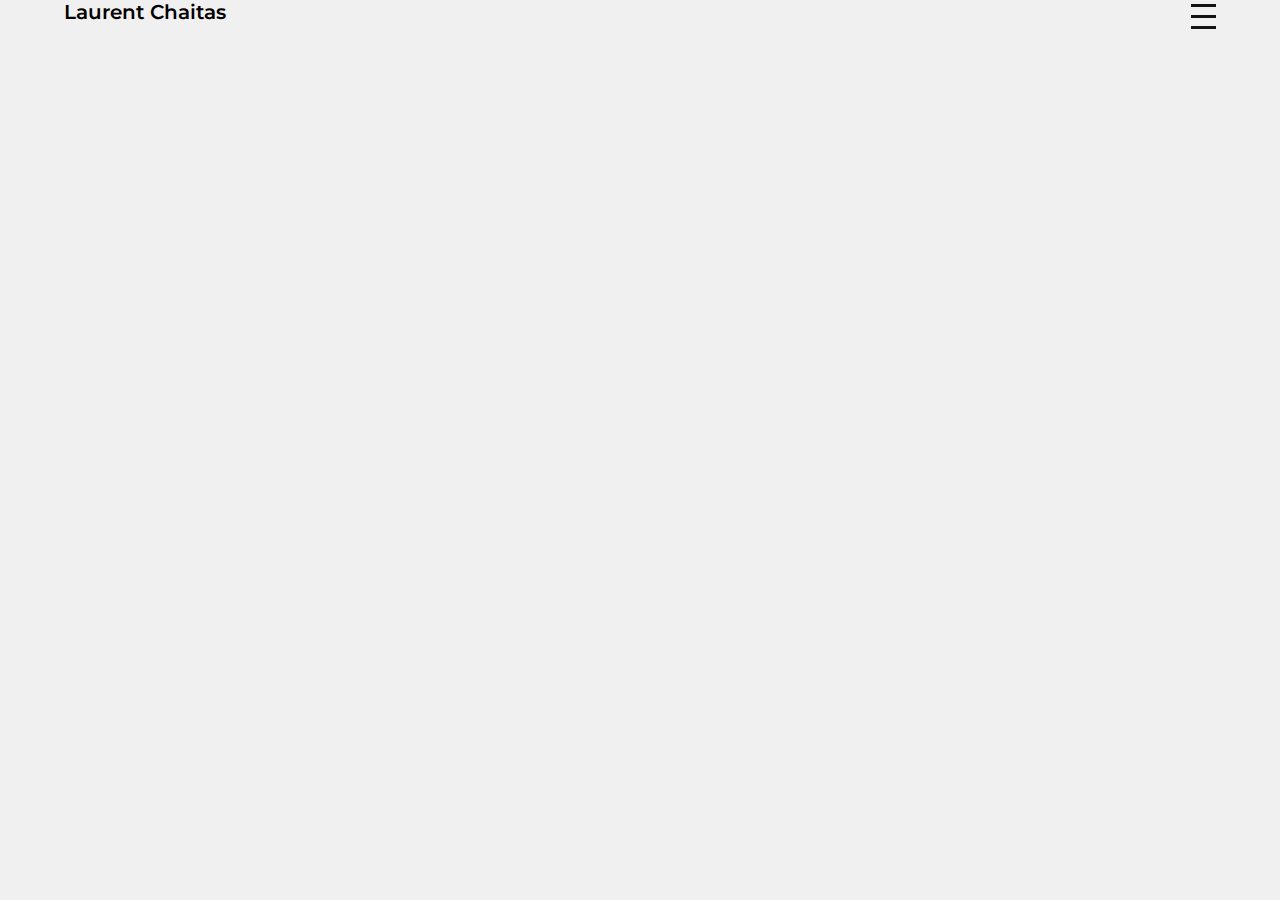
==== index.html @ bd7a6449 "navbar created" ====
<!DOCTYPE html>
<html lang="en">
  <head>
    <meta charset="UTF-8" />
    <meta http-equiv="X-UA-Compatible" content="IE=edge" />
    <meta name="viewport" content="width=device-width, initial-scale=1.0" />
    <!-- Stylesheets links -->
    <link rel="stylesheet" href="./styles/styles.css" />
    <!-- fonts -->
    <link
      href="https://fonts.googleapis.com/css2?family=Montserrat:ital,wght@0,100;0,200;0,300;0,400;0,500;0,600;0,700;0,800;0,900;1,100;1,200;1,300;1,400;1,500;1,600;1,700;1,800;1,900&display=swap"
      rel="stylesheet"
    />
    <title>Laurent Chaitas</title>
  </head>
  <body>
    <header class="container">
      <nav>
        <span class="nav-title">laurent chaitas</span>
        <div class="menu">
          <span class="bar"></span>
          <span class="bar"></span>
          <span class="bar"></span>
        </div>
        <div class="menu-links">
          <ul>
            <li>work</li>
            <li>about</li>
            <li>contact</li>
          </ul>
        </div>
      </nav>
    </header>
  </body>
</html>
---- styles/styles.css ----
/* initialisation de la page */
* {
  margin: 0;
  padding: 0;
  list-style: none;
}
:root {
  --bg1: #f0f0f0;
  --fg1: #131313;
  font-family: "montserrat";
  font-weight: 600;
  font-size: 20px;
}
body {
  background-color: var(--bg1);
}
.container {
  width: 90%;
  margin: auto;
}

/* navbar */
nav {
  display: flex;
  justify-content: space-between;
}
.nav-title {
  text-transform: capitalize;
}
.menu {
  display: flex;
  flex-direction: column;
}
.bar {
  width: 25px;
  height: 3px;
  background-color: var(--fg1);
  margin: 4px 0;
}
.menu-links {
  display: none;
}
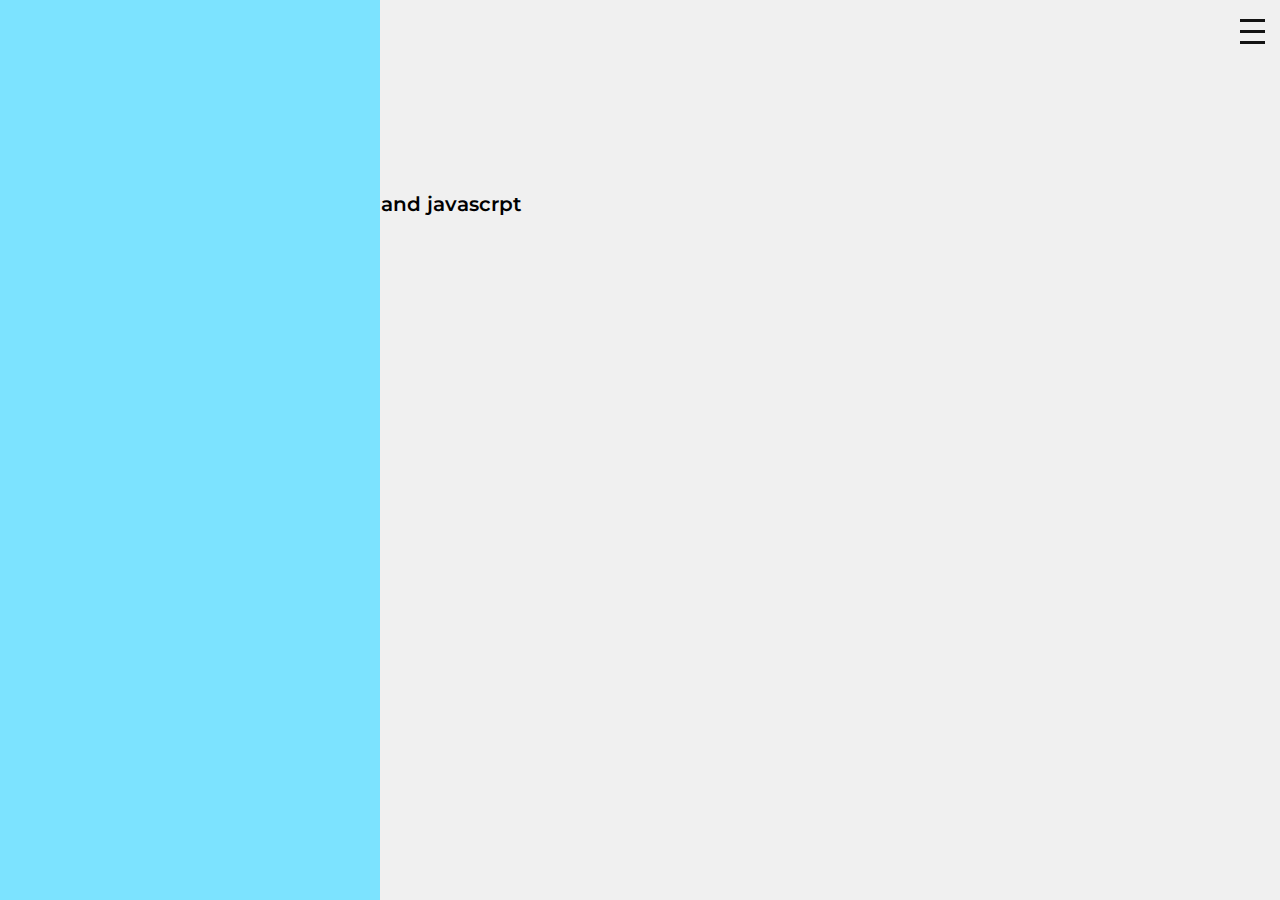
==== commit 932b5518: "toggle de la navbar" ====
--- a/index.html
+++ b/index.html
@@ -6,6 +6,7 @@
     <meta name="viewport" content="width=device-width, initial-scale=1.0" />
     <!-- Stylesheets links -->
     <link rel="stylesheet" href="./styles/styles.css" />
+    <link rel="stylesheet" href="./styles/index.css" />
     <!-- fonts -->
     <link
       href="https://fonts.googleapis.com/css2?family=Montserrat:ital,wght@0,100;0,200;0,300;0,400;0,500;0,600;0,700;0,800;0,900;1,100;1,200;1,300;1,400;1,500;1,600;1,700;1,800;1,900&display=swap"
@@ -14,15 +15,15 @@
     <title>Laurent Chaitas</title>
   </head>
   <body>
-    <header class="container">
-      <nav>
+    <header>
+      <nav class="relative">
         <span class="nav-title">laurent chaitas</span>
-        <div class="menu">
+        <div class="burger">
           <span class="bar"></span>
           <span class="bar"></span>
           <span class="bar"></span>
         </div>
-        <div class="menu-links">
+        <div class="menu">
           <ul>
             <li>work</li>
             <li>about</li>
@@ -31,5 +32,22 @@
         </div>
       </nav>
     </header>
+    <main>
+      <section id="do">
+        <div>
+          <h1>web developer</h1>
+          <h3>ウェブ開発者</h3>
+        </div>
+        <p>Front-end developer using html, css and javascrpt</p>
+      </section>
+      <section id="me">
+        <div>
+          <h2></h2>
+          <h3></h3>
+        </div>
+        <p></p>
+      </section>
+    </main>
   </body>
+  <script src="./script/script.js"></script>
 </html>
--- a/styles/styles.css
+++ b/styles/styles.css
@@ -7,6 +7,7 @@
 :root {
   --bg1: #f0f0f0;
   --fg1: #131313;
+  --bgNav: rgb(124, 227, 255);
   font-family: "montserrat";
   font-weight: 600;
   font-size: 20px;
@@ -18,6 +19,15 @@
   width: 90%;
   margin: auto;
 }
+.relative {
+  position: relative;
+}
+.absolute {
+  position: absolute;
+}
+h3 {
+  writing-mode: vertical-rl;
+}
 
 /* navbar */
 nav {
@@ -26,17 +36,42 @@
 }
 .nav-title {
   text-transform: capitalize;
+  margin: 15px;
 }
-.menu {
+.burger {
+  margin: 15px;
   display: flex;
   flex-direction: column;
+  z-index: 1;
+}
+.burger.active .bar:nth-child(2) {
+  opacity: 0;
+}
+.burger.active .bar:nth-child(1) {
+  transform: translateY(11px) rotate(45deg);
+}
+.burger.active .bar:nth-child(3) {
+  transform: translateY(-11px) rotate(-45deg);
 }
 .bar {
   width: 25px;
   height: 3px;
   background-color: var(--fg1);
   margin: 4px 0;
+  transition: 150ms ease;
 }
-.menu-links {
-  display: none;
+.menu {
+  position: absolute;
+  left: -100vh;
+  background-color: var(--bgNav);
+  height: 100vh;
+  width: 100vw;
+  display: flex;
+  justify-content: center;
+  align-items: center;
+  line-height: 3rem;
+  transition: 350ms ease-in-out;
 }
+.menu.active {
+  left: 0;
+}
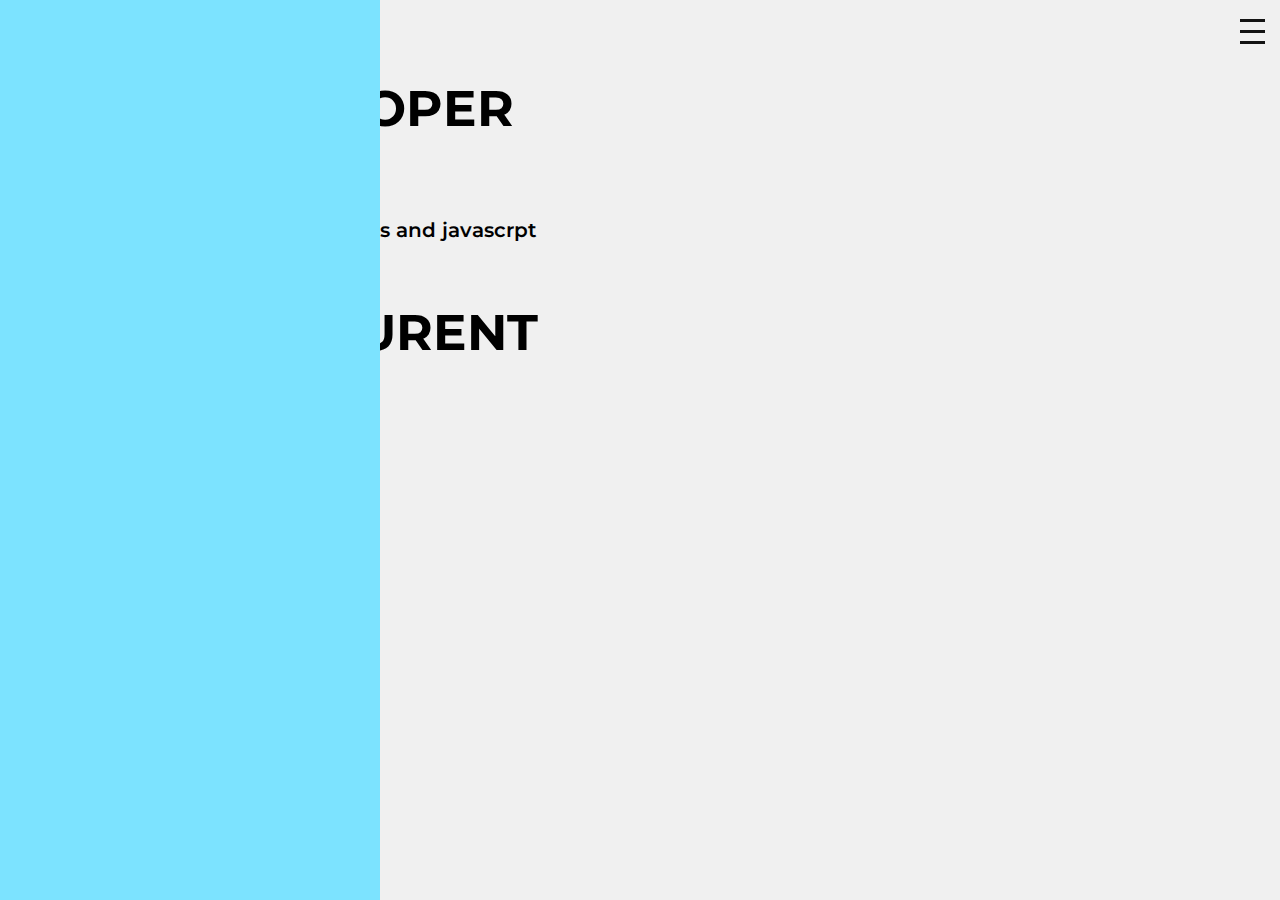
==== commit 07b09cb4: "index content added and positionned" ====
--- a/index.html
+++ b/index.html
@@ -34,18 +34,21 @@
     </header>
     <main>
       <section id="do">
-        <div>
+        <div class="title">
           <h1>web developer</h1>
           <h3>ウェブ開発者</h3>
         </div>
         <p>Front-end developer using html, css and javascrpt</p>
       </section>
       <section id="me">
-        <div>
-          <h2></h2>
-          <h3></h3>
+        <div class="title">
+          <h2>chaitas laurent</h2>
+          <h3>ロラン</h3>
         </div>
-        <p></p>
+        <p>
+          Based in Lyon <br />
+          France
+        </p>
       </section>
     </main>
   </body>
--- a/styles/styles.css
+++ b/styles/styles.css
@@ -27,6 +27,7 @@
 }
 h3 {
   writing-mode: vertical-rl;
+  font-weight: 500;
 }
 
 /* navbar */
@@ -75,3 +76,13 @@
 .menu.active {
   left: 0;
 }
+h1,
+h2 {
+  font-size: 2.5rem;
+  text-transform: uppercase;
+}
+.title {
+  display: flex;
+  flex-direction: row-reverse;
+  justify-content: flex-end;
+}
--- a/styles/index.css
+++ b/styles/index.css
@@ -0,0 +1,9 @@
+p {
+  width: 65%;
+  margin: 60px 0;
+}
+main {
+  padding: 15px;
+  display: flex;
+  flex-direction: column;
+}
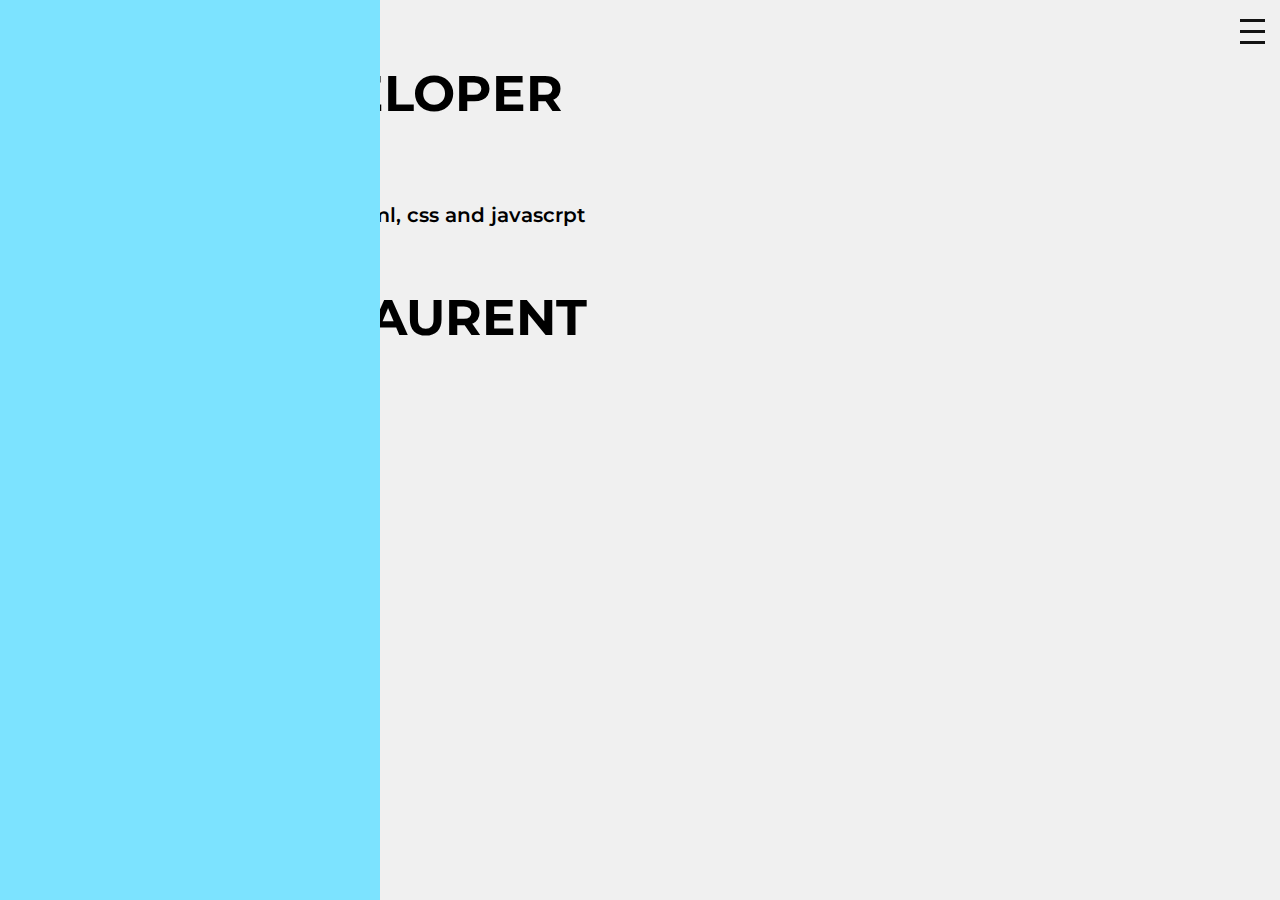
==== commit f4386e2b: "main work.html + style" ====
--- a/index.html
+++ b/index.html
@@ -17,7 +17,9 @@
   <body>
     <header>
       <nav class="relative">
-        <span class="nav-title">laurent chaitas</span>
+        <span class="nav-title"
+          ><a href="./index.html">laurent chaitas</a></span
+        >
         <div class="burger">
           <span class="bar"></span>
           <span class="bar"></span>
@@ -25,14 +27,14 @@
         </div>
         <div class="menu">
           <ul>
-            <li>work</li>
+            <li><a href="./work.html">work</a></li>
             <li>about</li>
             <li>contact</li>
           </ul>
         </div>
       </nav>
     </header>
-    <main>
+    <main class="container">
       <section id="do">
         <div class="title">
           <h1>web developer</h1>
--- a/styles/styles.css
+++ b/styles/styles.css
@@ -3,6 +3,10 @@
   margin: 0;
   padding: 0;
   list-style: none;
+}
+a {
+  text-decoration: none;
+  color: var(--fg1);
 }
 :root {
   --bg1: #f0f0f0;
@@ -25,6 +29,11 @@
 .absolute {
   position: absolute;
 }
+h1,
+h2 {
+  font-size: 2.5rem;
+  text-transform: uppercase;
+}
 h3 {
   writing-mode: vertical-rl;
   font-weight: 500;
@@ -36,6 +45,7 @@
   justify-content: space-between;
 }
 .nav-title {
+  position: relative;
   text-transform: capitalize;
   margin: 15px;
 }
@@ -76,13 +86,31 @@
 .menu.active {
   left: 0;
 }
-h1,
-h2 {
-  font-size: 2.5rem;
-  text-transform: uppercase;
+.menu li {
+  position: relative;
+  text-align: end;
 }
+/*FIXME animation*/
+.menu li::after,
+.nav-title::after {
+  position: absolute;
+  bottom: 0;
+  right: 0;
+  width: 15px;
+  height: 3px;
+  background: var(--fg1);
+  content: "";
+}
+
 .title {
   display: flex;
   flex-direction: row-reverse;
   justify-content: flex-end;
 }
+.description {
+  text-align: center;
+}
+
+.m100-0 {
+  margin: 100px 0;
+}
--- a/styles/index.css
+++ b/styles/index.css
@@ -3,7 +3,6 @@
   margin: 60px 0;
 }
 main {
-  padding: 15px;
   display: flex;
   flex-direction: column;
 }
